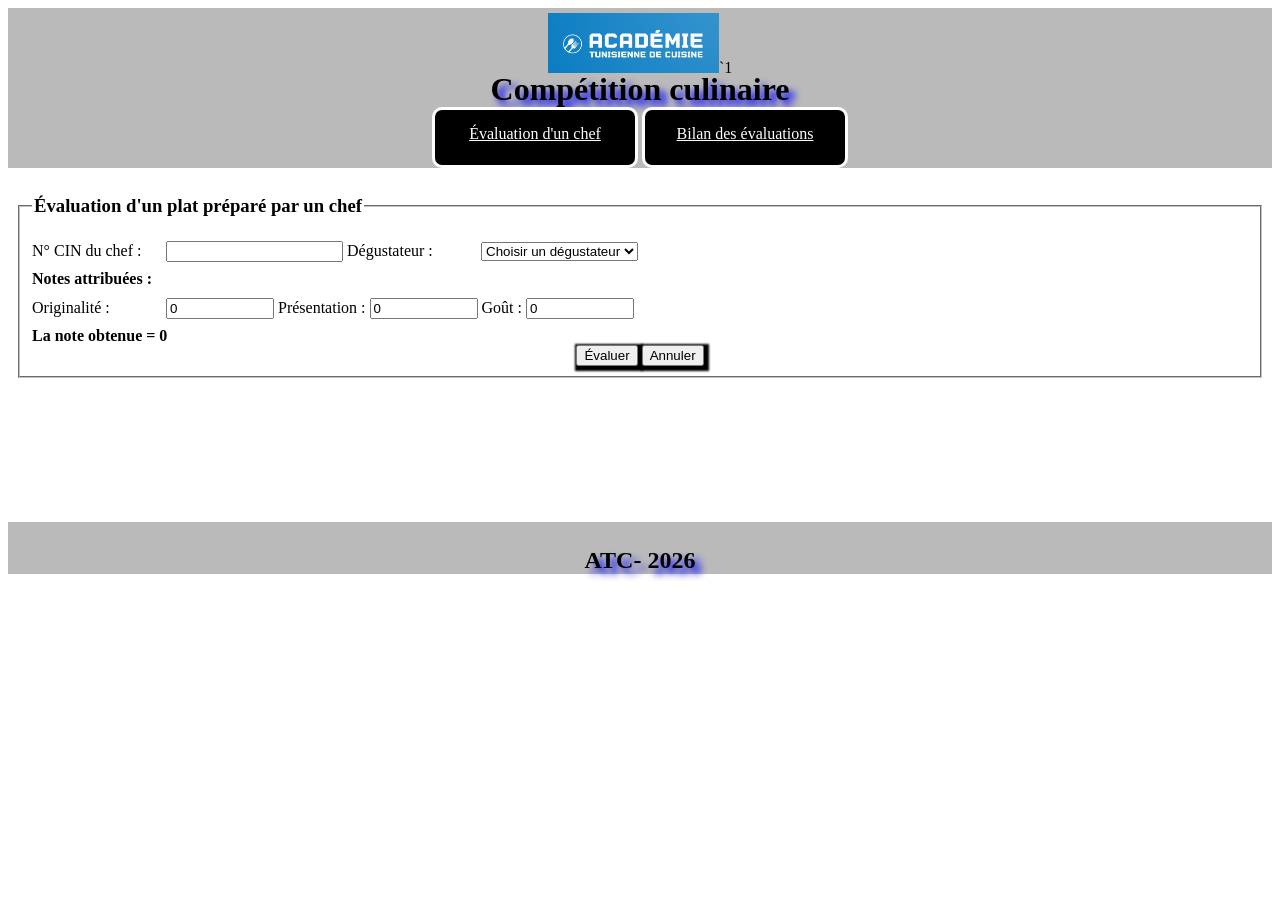
==== index.html @ 0843cdb2 "Initial commit" ====
<!DOCTYPE html>
<html>
<head>
    <meta charset='utf-8'>
    <meta http-equiv='X-UA-Compatible' content='IE=edge'>
    <title>Page index</title>
    <meta name='viewport' content='width=device-width, initial-scale=1'>
    <link rel='stylesheet' type='text/css' media='screen' href='mesStyles.css'>
    <script src='mesControles.js'></script>
</head>
<body onload="piedpage()">
    <header>
        <img src="logo.png" alt="logo">`1
        <h1>Compétition culinaire</h1>
    </header>
    <nav>
        <a href="evaluation.html" target="cadre">Évaluation d'un chef</a>
        <a href="bilan.php" target="cadre">Bilan des évaluations</a>
    </nav>
    <section>
        <iframe src="evaluation.html" name="cadre" frameborder="0"></iframe>
    </section>
    <footer>
        <h2 id="pied">ATC-</h2>
    </footer>
</body>
</html>
---- mesStyles.css ----
﻿header , nav , footer { text-align: center; }

h1  { margin: -6px ; }

h1,h2 { text-shadow: 6px 6px 7px blue ; }

img {
    height: 60px;
    width: auto;
}
a {
    display: inline-block;
    background-color: black;
    padding: 15px 0px 0px 0px;
    height: 40px  ;
    width: 200px ;
}

iframe {
        width: 100%;
        height:350px;
}

label {
    width :130px ;
    display: inline-block;
    margin: 0px 0px 10px 0px;

}

.labelpageeval {
    width :auto ;
    display: inline-block;
    margin: 0px 0px 10px 0px;
}
p ,span {
    font-weight: bolder ;
    margin: 0px 0px 10px 0px;
}

.note { width: 100px; }

div { text-align: center ; }

/* ********************************************* */
header,nav,footer{
    background-color: #BABABA;
    padding-top: 5px;
}
img:hover{
    transform:scaleX(3.0)
}
a{
    color:white;
    border:solid white;
    border-radius: 10px;
}
a:visited{
    color: yellow;
}
.btn{
    box-shadow: 2px 2px 2px 3px black;
}
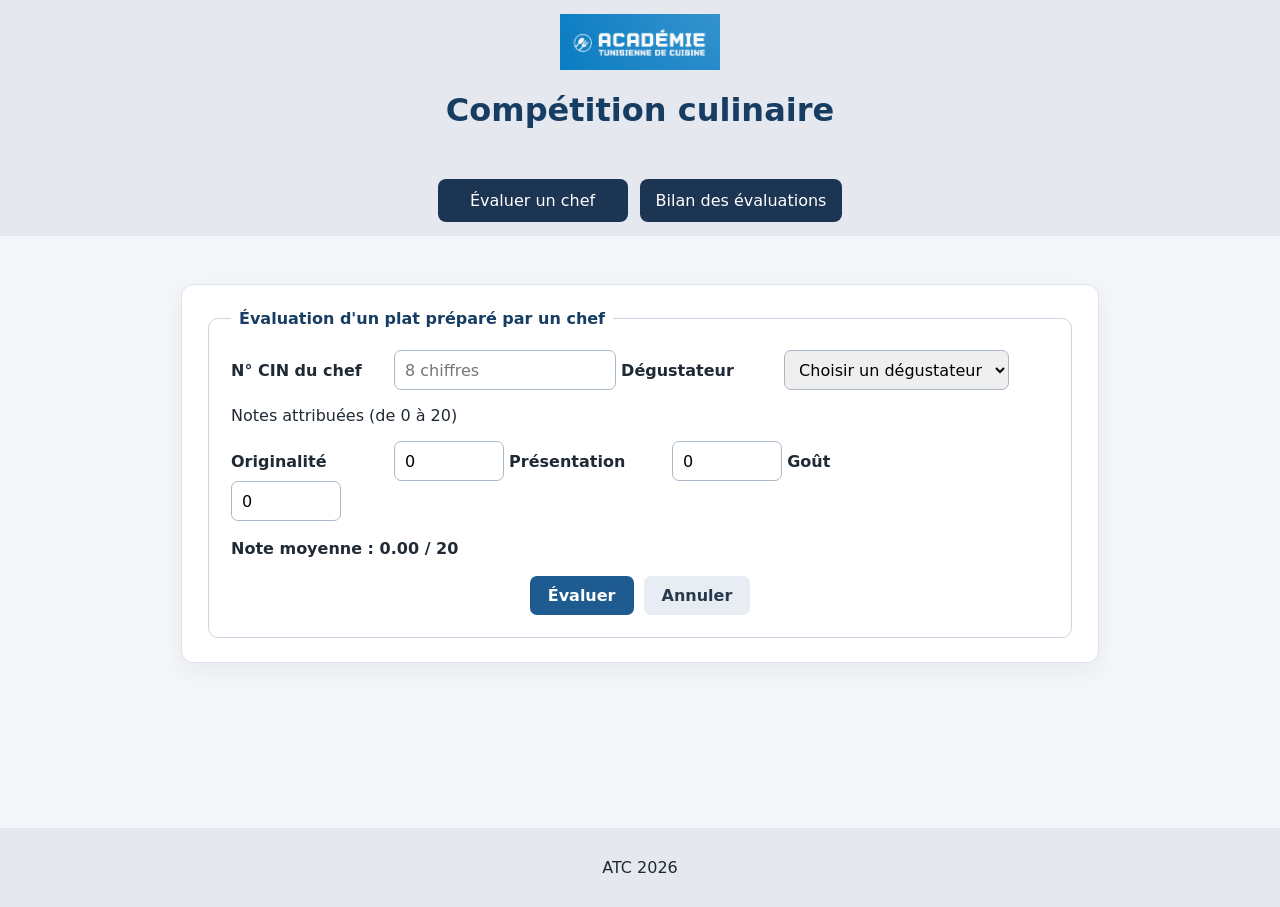
==== commit 125c46e9: "Harden chef evaluation and complete the schema" ====
--- a/index.html
+++ b/index.html
@@ -1,27 +1,5 @@
-<!DOCTYPE html>
-<html>
-<head>
-    <meta charset='utf-8'>
-    <meta http-equiv='X-UA-Compatible' content='IE=edge'>
-    <title>Page index</title>
-    <meta name='viewport' content='width=device-width, initial-scale=1'>
-    <link rel='stylesheet' type='text/css' media='screen' href='mesStyles.css'>
-    <script src='mesControles.js'></script>
-</head>
-<body onload="piedpage()">
-    <header>
-        <img src="logo.png" alt="logo">`1
-        <h1>Compétition culinaire</h1>
-    </header>
-    <nav>
-        <a href="evaluation.html" target="cadre">Évaluation d'un chef</a>
-        <a href="bilan.php" target="cadre">Bilan des évaluations</a>
-    </nav>
-    <section>
-        <iframe src="evaluation.html" name="cadre" frameborder="0"></iframe>
-    </section>
-    <footer>
-        <h2 id="pied">ATC-</h2>
-    </footer>
-</body>
-</html>+<!doctype html>
+<html lang="fr"><head><meta charset="utf-8"><meta name="viewport" content="width=device-width, initial-scale=1"><title>Compétition culinaire</title><link rel="stylesheet" href="mesStyles.css"><script src="mesControles.js" defer></script></head>
+<body onload="piedpage()"><header><img src="logo.png" alt="Logo de la compétition"><h1>Compétition culinaire</h1></header>
+<nav aria-label="Navigation principale"><a href="evaluation.html" target="cadre">Évaluer un chef</a><a href="bilan.php" target="cadre">Bilan des évaluations</a></nav>
+<main><iframe src="evaluation.html" name="cadre" title="Contenu de la compétition culinaire"></iframe></main><footer><p id="pied">ATC</p></footer></body></html>
--- a/mesStyles.css
+++ b/mesStyles.css
@@ -1,65 +1,25 @@
-﻿header , nav , footer { text-align: center; }
-
-h1  { margin: -6px ; }
-
-h1,h2 { text-shadow: 6px 6px 7px blue ; }
-
-img {
-    height: 60px;
-    width: auto;
-}
-a {
-    display: inline-block;
-    background-color: black;
-    padding: 15px 0px 0px 0px;
-    height: 40px  ;
-    width: 200px ;
-}
-
-iframe {
-        width: 100%;
-        height:350px;
-}
-
-label {
-    width :130px ;
-    display: inline-block;
-    margin: 0px 0px 10px 0px;
-
-}
-
-.labelpageeval {
-    width :auto ;
-    display: inline-block;
-    margin: 0px 0px 10px 0px;
-}
-p ,span {
-    font-weight: bolder ;
-    margin: 0px 0px 10px 0px;
-}
-
-.note { width: 100px; }
-
-div { text-align: center ; }
-
-/* ********************************************* */
-header,nav,footer{
-    background-color: #BABABA;
-    padding-top: 5px;
-}
-img:hover{
-    transform:scaleX(3.0)
-}
-a{
-    color:white;
-    border:solid white;
-    border-radius: 10px;
-}
-a:visited{
-    color: yellow;
-}
-.btn{
-    box-shadow: 2px 2px 2px 3px black;
-}
-
-
+:root { font-family: system-ui, -apple-system, "Segoe UI", sans-serif; color: #202a35; background: #f4f6f9; }
+* { box-sizing: border-box; }
+body { margin: 0; }
+header, nav, footer { text-align: center; background: #e5e9ef; padding: 14px; }
+header img { height: 56px; width: auto; vertical-align: middle; }
+h1, h2 { color: #183d63; }
+nav { display: flex; justify-content: center; flex-wrap: wrap; gap: 12px; }
+nav a { display: inline-block; min-width: 190px; padding: 12px 16px; border-radius: 8px; background: #1c3552; color: #fff; text-decoration: none; }
+nav a:hover { background: #31577f; }
+main { width: min(950px, calc(100% - 32px)); margin: 24px auto; }
+iframe { width: 100%; min-height: 540px; border: 0; background: transparent; }
+.container { padding: 24px; border: 1px solid #dce3eb; border-radius: 12px; background: #fff; box-shadow: 0 8px 24px rgb(20 40 70 / 6%); }
+fieldset { border: 1px solid #cbd5e1; border-radius: 10px; padding: 22px; }
+legend { padding: 0 8px; font-weight: 700; color: #183d63; }
+label { display: inline-block; width: 155px; margin: 10px 8px 10px 0; font-weight: 600; }
+input, select { min-height: 40px; padding: 8px 10px; border: 1px solid #aab7c5; border-radius: 7px; font: inherit; }
+.note { width: 110px; }
+.average { margin-top: 18px; font-weight: 700; }
+.actions { display: flex; justify-content: center; flex-wrap: wrap; gap: 10px; margin-top: 18px; }
+button, .btn { padding: 10px 18px; border: 0; border-radius: 7px; background: #1d5b91; color: #fff; font: inherit; font-weight: 650; cursor: pointer; }
+button.secondary { background: #e8edf3; color: #26394d; }
+.success { padding: 14px; border-radius: 8px; background: #e7f5ec; color: #1d6338; }
+.table-wrap { overflow-x: auto; }table { width: 100%; border-collapse: collapse; }th, td { padding: 12px; border-bottom: 1px solid #e2e8f0; text-align: left; }th { background: #edf2f7; }
+a { color: #1d5b91; }
+@media (max-width: 620px) { main { margin: 12px auto; } .container { padding: 16px; } label { display: block; width: auto; } input, select { width: 100%; max-width: 100%; } }
